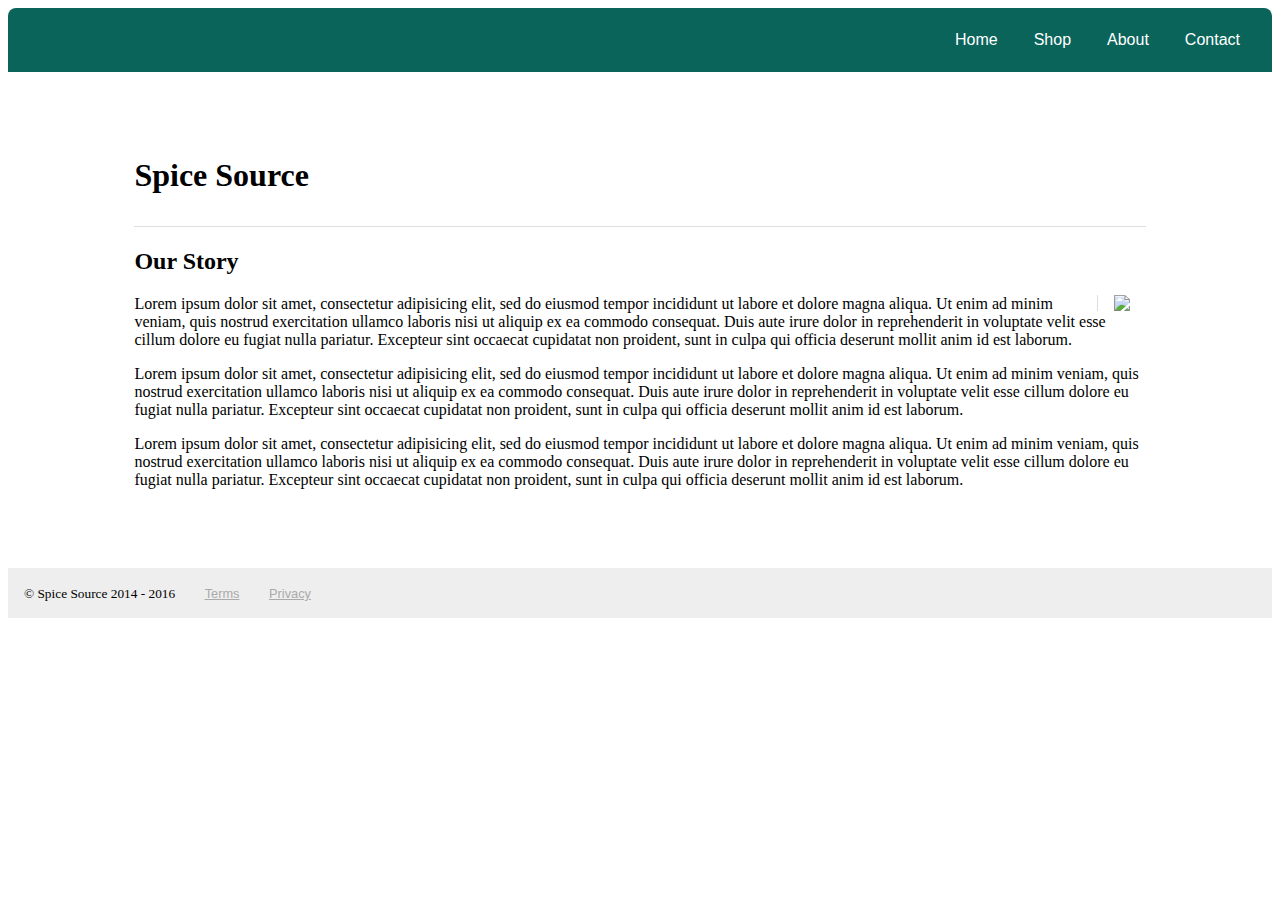
==== about.html @ 075c8718 "added additional pages. updated HTML and CSS for about.html" ====
<!DOCTYPE html>
<html>
<head>
	<title>Spice Source</title>
	<link rel="stylesheet" type="text/css" href="style.css">
</head>
<body>
	<header class="cf">
		<div class="cf" id="navbar">
			<img id="logo" src="assets/images/spices.svg">
			<nav class="cf">
				<ul>
					<li>
						<a href="index.html">Home</a>
					</li>
					<li>
						<a href="shop.html">Shop</a>
					</li>
					<li>
						<a href="about.html">About</a>
					</li>
					<li>
						<a href="contact.html">Contact</a>
					</li>
				</ul>
			</nav>
		</div>
	<main>
		<h1>Spice Source</h1>
		<div class="story">
			<h2>Our Story</h2>
			<img class="map" src="assets/images/spice-map.png">
			<p>Lorem ipsum dolor sit amet, consectetur adipisicing elit, sed do eiusmod
			tempor incididunt ut labore et dolore magna aliqua. Ut enim ad minim veniam,
			quis nostrud exercitation ullamco laboris nisi ut aliquip ex ea commodo
			consequat. Duis aute irure dolor in reprehenderit in voluptate velit esse
			cillum dolore eu fugiat nulla pariatur. Excepteur sint occaecat cupidatat non
			proident, sunt in culpa qui officia deserunt mollit anim id est laborum.</p>
			<p>Lorem ipsum dolor sit amet, consectetur adipisicing elit, sed do eiusmod
			tempor incididunt ut labore et dolore magna aliqua. Ut enim ad minim veniam,
			quis nostrud exercitation ullamco laboris nisi ut aliquip ex ea commodo
			consequat. Duis aute irure dolor in reprehenderit in voluptate velit esse
			cillum dolore eu fugiat nulla pariatur. Excepteur sint occaecat cupidatat non
			proident, sunt in culpa qui officia deserunt mollit anim id est laborum.</p>
			<p>Lorem ipsum dolor sit amet, consectetur adipisicing elit, sed do eiusmod
			tempor incididunt ut labore et dolore magna aliqua. Ut enim ad minim veniam,
			quis nostrud exercitation ullamco laboris nisi ut aliquip ex ea commodo
			consequat. Duis aute irure dolor in reprehenderit in voluptate velit esse
			cillum dolore eu fugiat nulla pariatur. Excepteur sint occaecat cupidatat non
			proident, sunt in culpa qui officia deserunt mollit anim id est laborum.</p>
		</div>	
	</main>
	<footer>
		<small>&copy; Spice Source 2014 - 2016 </small>
		<a href="http://www.google.com">Terms</a>
		<a href="http://www.google.com">Privacy</a>
	</footer>
</body>
</html>
---- style.css ----
*, *:before, *:after {
	box-sizing: border-box;
}

.cf:after {
	content: '';
	display: block;
	clear: both;
}

@font-face {
	font-family: YesevaOne;
	src: url(assets/fonts/yesevaone/YesevaOne-Regular.ttf);
}

@font-face {
	font-family: CrimsonText;
	src: url(assets/fonts/crimsontext/CrimsonText-Regular.ttf);
}

@font-face {
	font-family: CrimsonText Bold;
	src: url(assets/fonts/crimsontext/CrimsonText-Bold.ttf);
	font-weight: bold;
}

/*HEADER START*/

#navbar {
	background-color: #0a645a;
	overflow: auto;
	border: .2em .2em 0 .2em solid #0a645a;
	border-top-left-radius: .5em;
	border-top-right-radius: .5em; 
}

#logo {
	float: left;
	width: 10%;
	height: 4em;
	padding: .5% 0;
	margin-left: -1.5%;
}

#navbar ul {
	line-height: 4em;
	margin: 0;
	float: right;
	padding: 0 1em;
}

#navbar li {
	list-style-type: none;
	display: inline-block;
	/*padding: 0 1em;*/
}

#navbar a {
	font-family: sans-serif;
	text-decoration: none;
	color: #fff;
	display: inline-block;
	padding: 0 1em;
}

/*HEADER END*/

/*BANNER START*/

#banner {
	height: 16em;
	float: left;
	width: 100%;
}

#banner-img {
	background-image: url(assets/images/hero.jpg);
	background-size: cover;
	background-position: center;
	height: 100%;
}

#overlay {
	background-color: rgba(10, 100, 90, 0.3);
	height: 100%;
}

#heading {
	color: #fff;
	padding: 4em 3em 3em 3em;
	text-shadow: 2px 2px 4px #000000;
}

#banner h1 {
	font-family: 'CrimsonText Bold', serif;
}

#banner h3 {
	font-family: 'CrimsonText', serif;
}

/*BANNER END*/

/*MAIN START*/

main {
	padding: 5% 10%;
	font-family: 'CrimsonText', serif;
}

#left {
	float: left;
	width: 66.66%;
	padding-right: 2%;
	border-right: 1px solid #ddd;
}

#left h2 {
	margin: 0;
}

blockquote {
	color: #999;
	font-family: 'CrimsonText', serif;
	font-style: italic;
	font-size: 1.5em;
	padding: 1.5em 1em;
}

#bottom {
	background-color: #ddd;
}

#bottom div {
	float: left;
	width: 33.33%;
	padding: .5em 1.5em;
}

#right {
	float: left;
	width: 33.33%;
	padding-left: 2%;
}

#right h3 {
	padding-bottom: .5em;
}

#right div {
	padding-bottom: 1em;
}

#right ul {
	line-height: 2em;
}

/*MAIN END*/

/*ABOUT MAIN START*/

h1 {
	font-family: "CrimsonText-Bold";
	padding-bottom: 1em;
	border-bottom: 1px solid #ddd;
}

.story > h2 + p {
	font-size: 1.25em;
}

.map {
	float: right;
	padding: 0 1em;
	border-left: 1px solid #ddd;
	margin-left: 1em;
}

/*FOOTER START*/

footer {
	clear: both;
	background-color: #eee;
	padding: 1em;
}

footer small {
	padding: 1em 1em 1em 0;
}

footer a {
	padding: 1em;
	color: #aaa;
	font-family: sans-serif;
	font-size: .8em;
}

/*FOOTER END*/
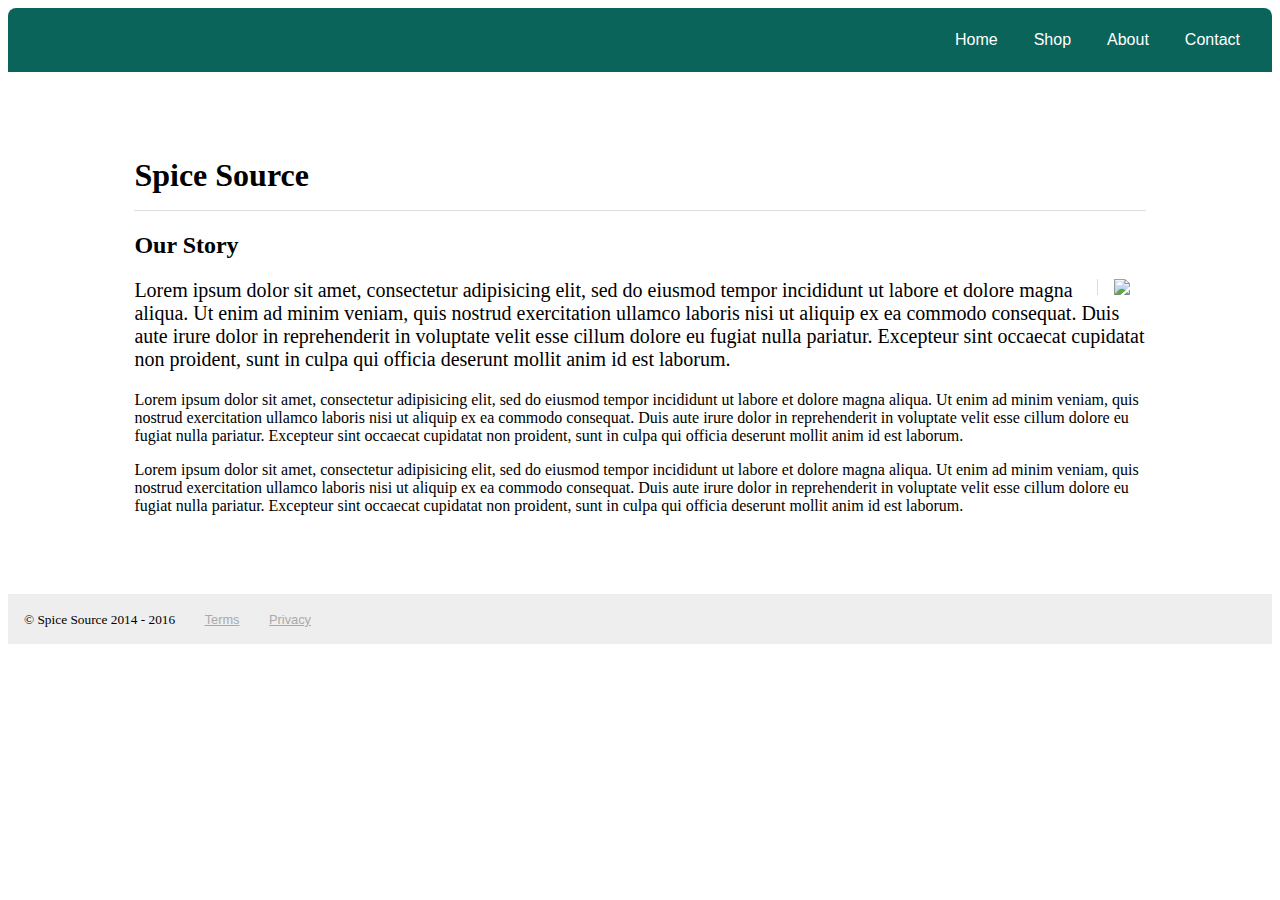
==== commit 3415a35a: "added page titles" ====
--- a/about.html
+++ b/about.html
@@ -1,7 +1,7 @@
 <!DOCTYPE html>
 <html>
 <head>
-	<title>Spice Source</title>
+	<title>Spice Source - About</title>
 	<link rel="stylesheet" type="text/css" href="style.css">
 </head>
 <body>
--- a/style.css
+++ b/style.css
@@ -159,13 +159,13 @@
 
 /*ABOUT MAIN START*/
 
-h1 {
+main h1 {
 	font-family: "CrimsonText-Bold";
-	padding-bottom: 1em;
+	padding-bottom: 1rem;
 	border-bottom: 1px solid #ddd;
 }
 
-.story > h2 + p {
+.story > img + p {
 	font-size: 1.25em;
 }
 
@@ -175,6 +175,117 @@
 	border-left: 1px solid #ddd;
 	margin-left: 1em;
 }
+
+/*ABOUT MAIN END*/
+
+/*SHOP MAIN START*/
+
+.shop-banner {
+	background-color: #eee;
+}
+
+.shop-banner > h3 {
+	padding: 1rem;
+	float: left;
+	margin: 0;
+}
+
+.cart > img {
+	float: right;
+	height: 2.5em;
+	padding-top: 1em;
+}
+
+.shop-banner a {
+	float: right;
+	padding: 1em 1em 0 1em;
+	line-height: 1.75em;
+}
+
+.img-border {
+	background-color: #eee;
+	margin: 2%;
+	width: 29.333%;
+	float: left;
+}
+
+.img-border:nth-of-type(3n+1) {
+	clear: left;
+}
+
+.image {
+	padding: .75em;
+}
+
+.spice {
+	width: 100%;
+	float: left;
+}
+
+.spice-price p {
+	margin: 0;
+	padding: .75em;
+}
+
+.spice-price {
+	clear: left;
+	float: left;
+}
+
+.add {
+	float: right;
+	margin: .75em;
+}
+
+/*SHOP MAIN END*/
+
+/*CONTACT MAIN START*/
+
+form {
+	padding: 1em 1em;
+	font-family: sans-serif;
+}
+
+.info label {
+	display: block;
+	padding: 1em 0;
+}
+
+.info input {
+	display: block;
+	margin-bottom: 1em;
+	height: 2rem;
+	width: 100%; 
+}
+
+.info {
+	width: 30%;
+	float: left;
+	margin-right: 20%;
+}
+
+.message {
+	float: left;
+	clear: left;
+	width: 100%;
+}
+
+textarea {
+	width: 100%;
+	height: 6rem;
+}
+
+.offers {
+	clear: both;
+	float: left;
+	margin-top: .5em;
+}
+
+.submit {
+	clear: both;
+	display: block;
+}
+
 
 /*FOOTER START*/
 
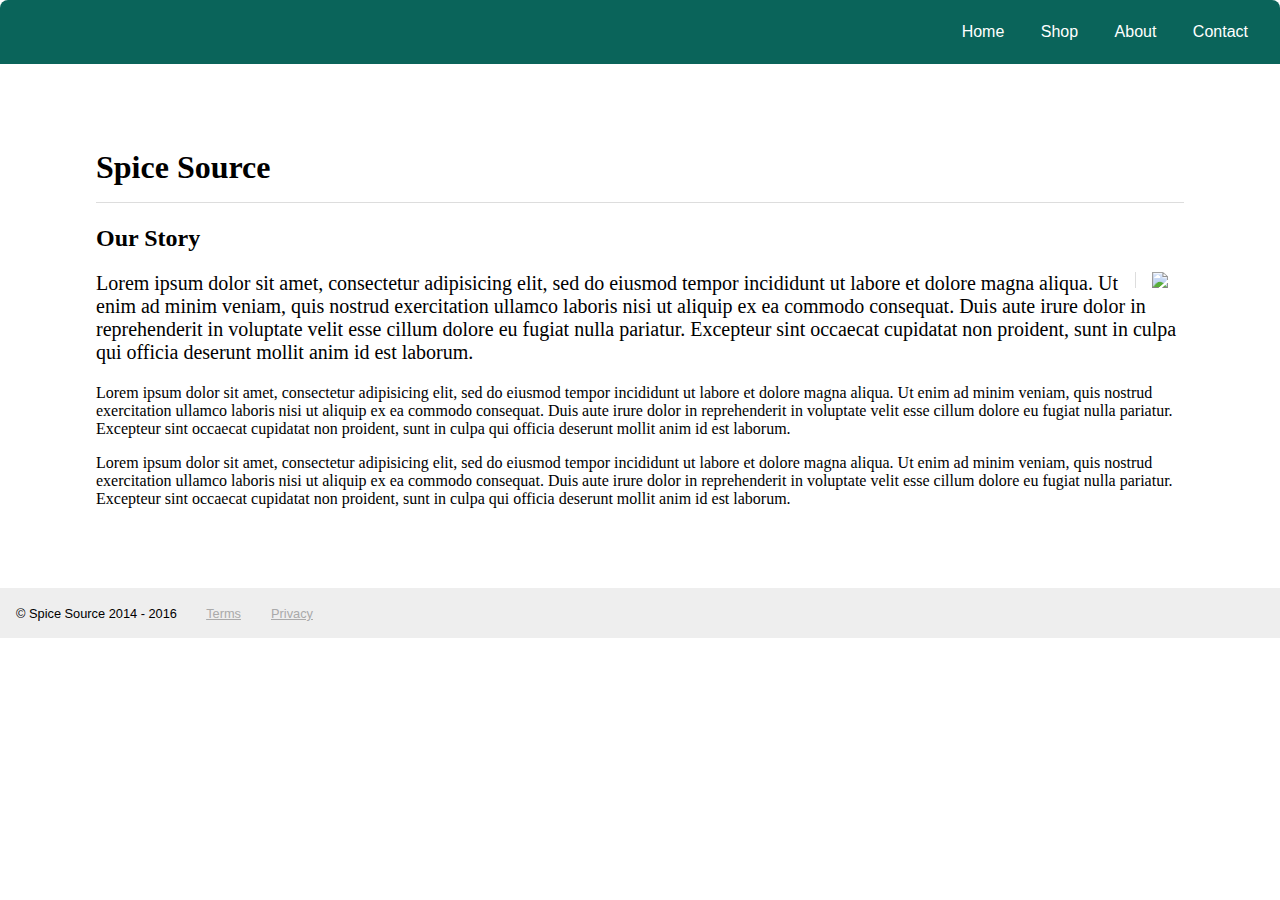
==== commit cbfb0750: "linked normalize.css and fixed padding around <main>" ====
--- a/about.html
+++ b/about.html
@@ -3,6 +3,7 @@
 <head>
 	<title>Spice Source - About</title>
 	<link rel="stylesheet" type="text/css" href="style.css">
+	<link rel="stylesheet" type="text/css" href="normalize.css">
 </head>
 <body>
 	<header class="cf">
--- a/style.css
+++ b/style.css
@@ -104,7 +104,7 @@
 /*MAIN START*/
 
 main {
-	padding: 5% 10%;
+	padding: 4em 6em;
 	font-family: 'CrimsonText', serif;
 }
 
